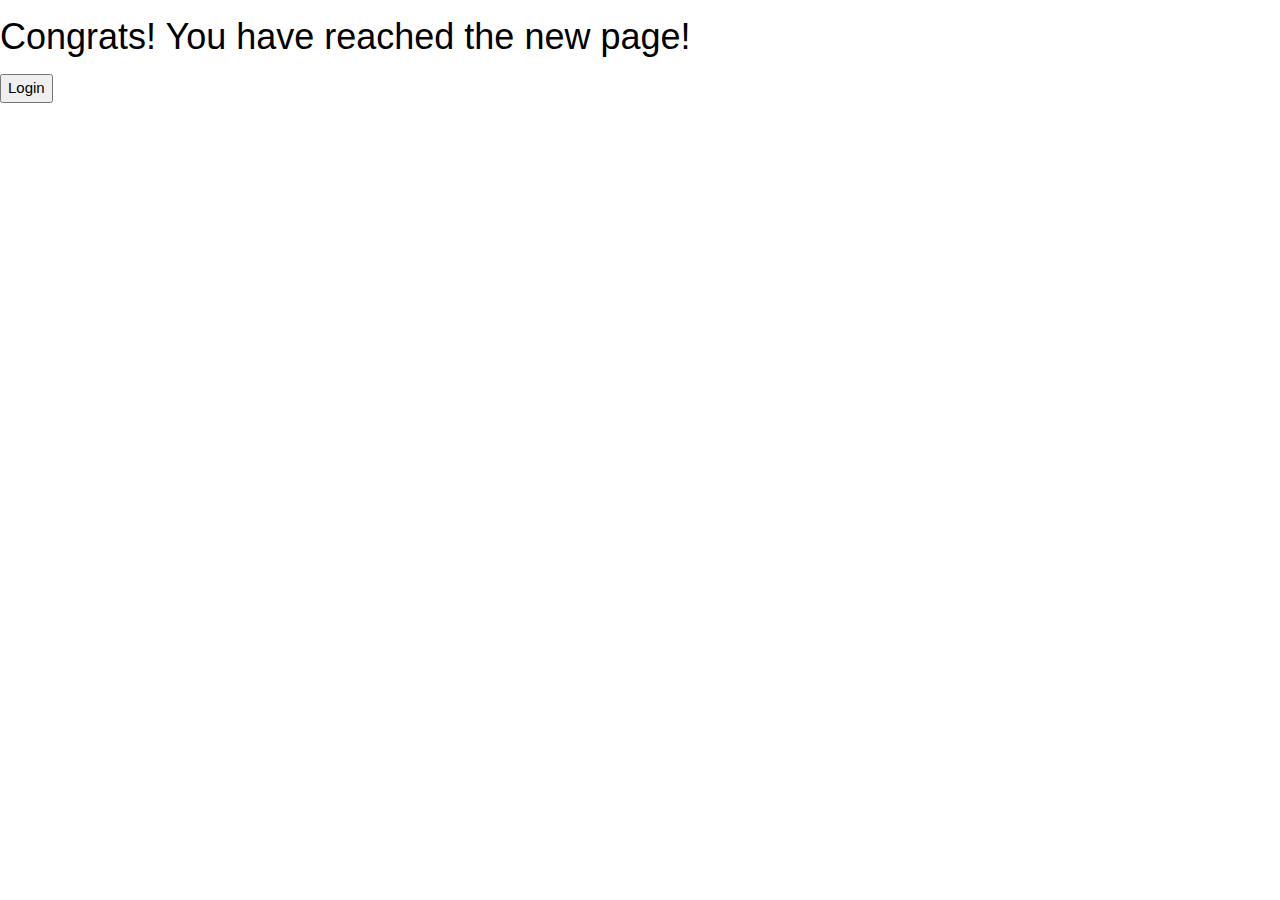
==== templates/youtube_login.html @ 7642c664 "Merge branch 'flask_base' of https://github.com/dlhi/CS411-Project into flask_base" ====
<!DOCTYPE html>
<html lang="en">

<head>
    <meta charset="utf-8">
    <title>Youtube Login</title>
    <!-- Main CSS sheet -->
    <link rel="stylesheet" type="text/css" href="{{ url_for('static', filename='css/main.css') }}">
    <link rel="stylesheet" href="https://www.w3schools.com/w3css/4/w3.css">
</head>

<body>
   <h1> Congrats! You have reached the new page! </h1>

    <form action="#" method="POST">
        <button name="youtube" value="youtube">Login</button>
    </form>

    <!-- <input type="submit" name="submit_button" value="Do Something"> -->

</body>

</html>
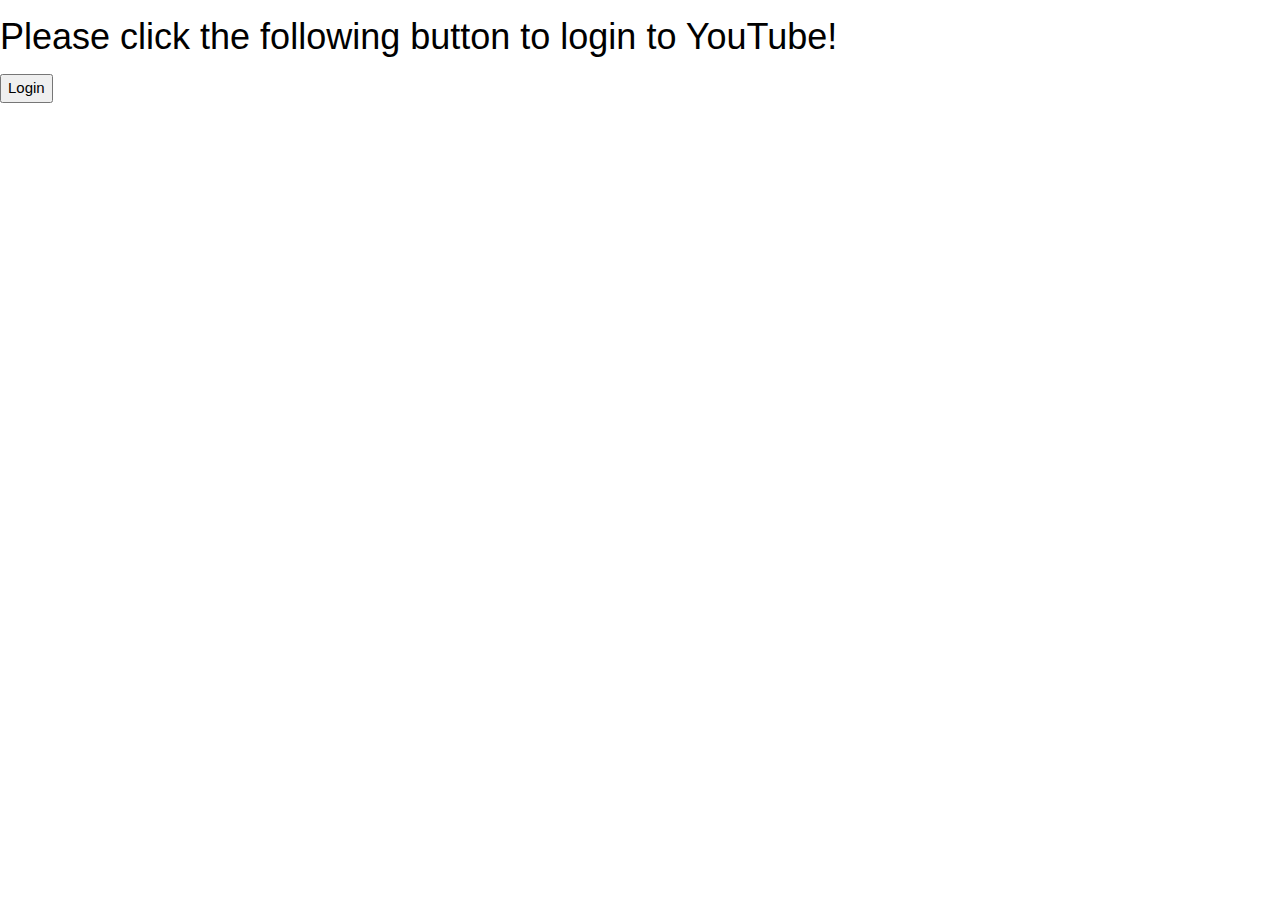
==== commit ef6dbe37: "Everything works except the link for the playlist" ====
--- a/templates/youtube_login.html
+++ b/templates/youtube_login.html
@@ -10,7 +10,7 @@
 </head>
 
 <body>
-   <h1> Congrats! You have reached the new page! </h1>
+   <h1> Please click the following button to login to YouTube! </h1>
 
     <form action="#" method="POST">
         <button name="youtube" value="youtube">Login</button>
